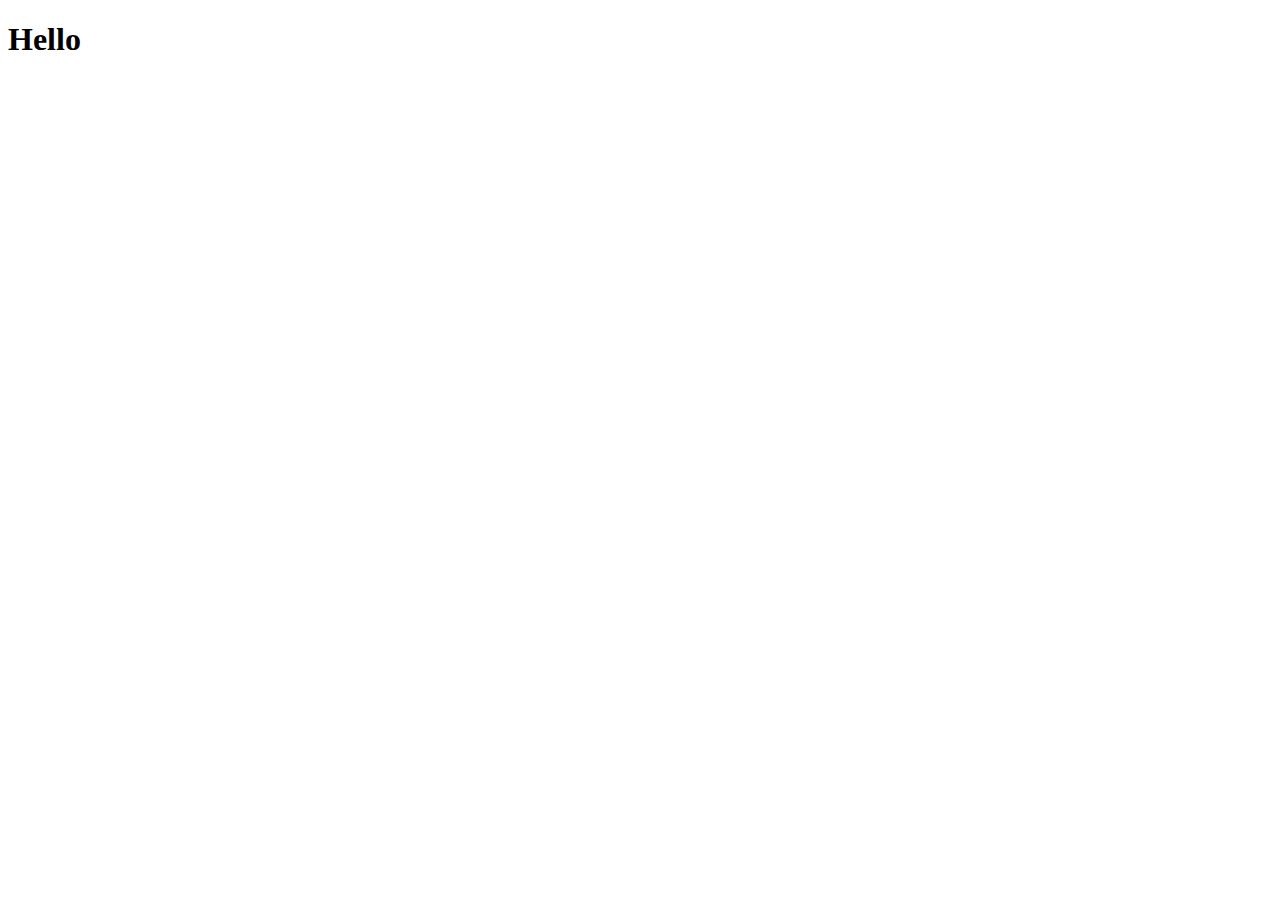
==== index.html @ 7133cc05 "udate file structure" ====
<!DOCTYPE html>
<html lang="en" ng-app>
<head>
    <meta charset="UTF-8">
    <title></title>
    <script src="https://ajax.googleapis.com/ajax/libs/angularjs/1.5.5/angular.js"></script>
</head>

<body>
  <h1>Hello</h1>
</body>

</html>
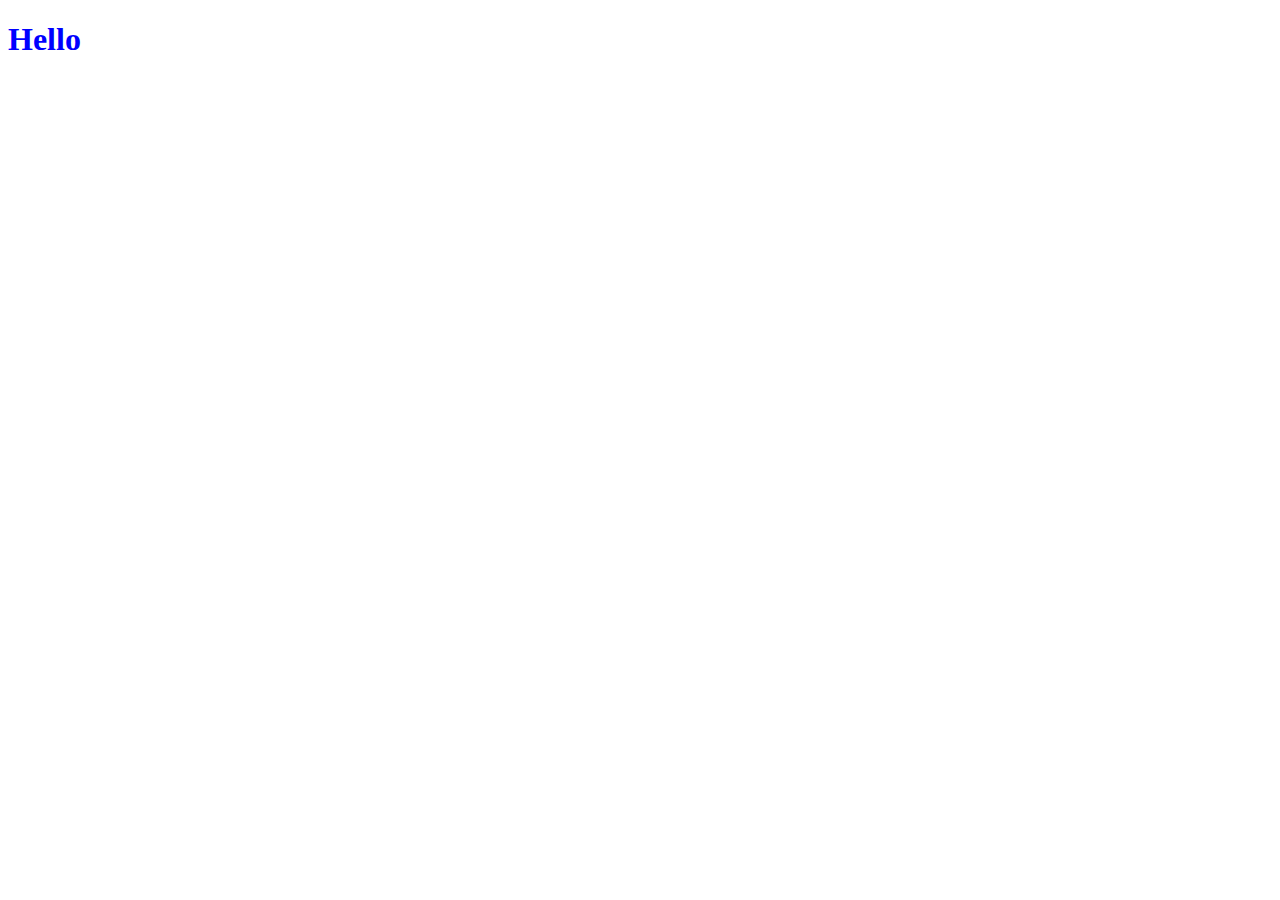
==== commit 2f6438cd: "added for heroku" ====
--- a/index.html
+++ b/index.html
@@ -4,6 +4,9 @@
     <meta charset="UTF-8">
     <title></title>
     <script src="https://ajax.googleapis.com/ajax/libs/angularjs/1.5.5/angular.js"></script>
+    <script src="http://ajax.googleapis.com/ajax/libs/angularjs/1.5.5/angular-route.js"></script>
+    <link rel="stylesheet" href="public/stylesheets/style.css">
+    <script src="public/javascript/app.js"></script>
 </head>
 
 <body>
--- a/public/stylesheets/style.css
+++ b/public/stylesheets/style.css
@@ -0,0 +1,3 @@
+h1 {
+  color: blue;
+}
